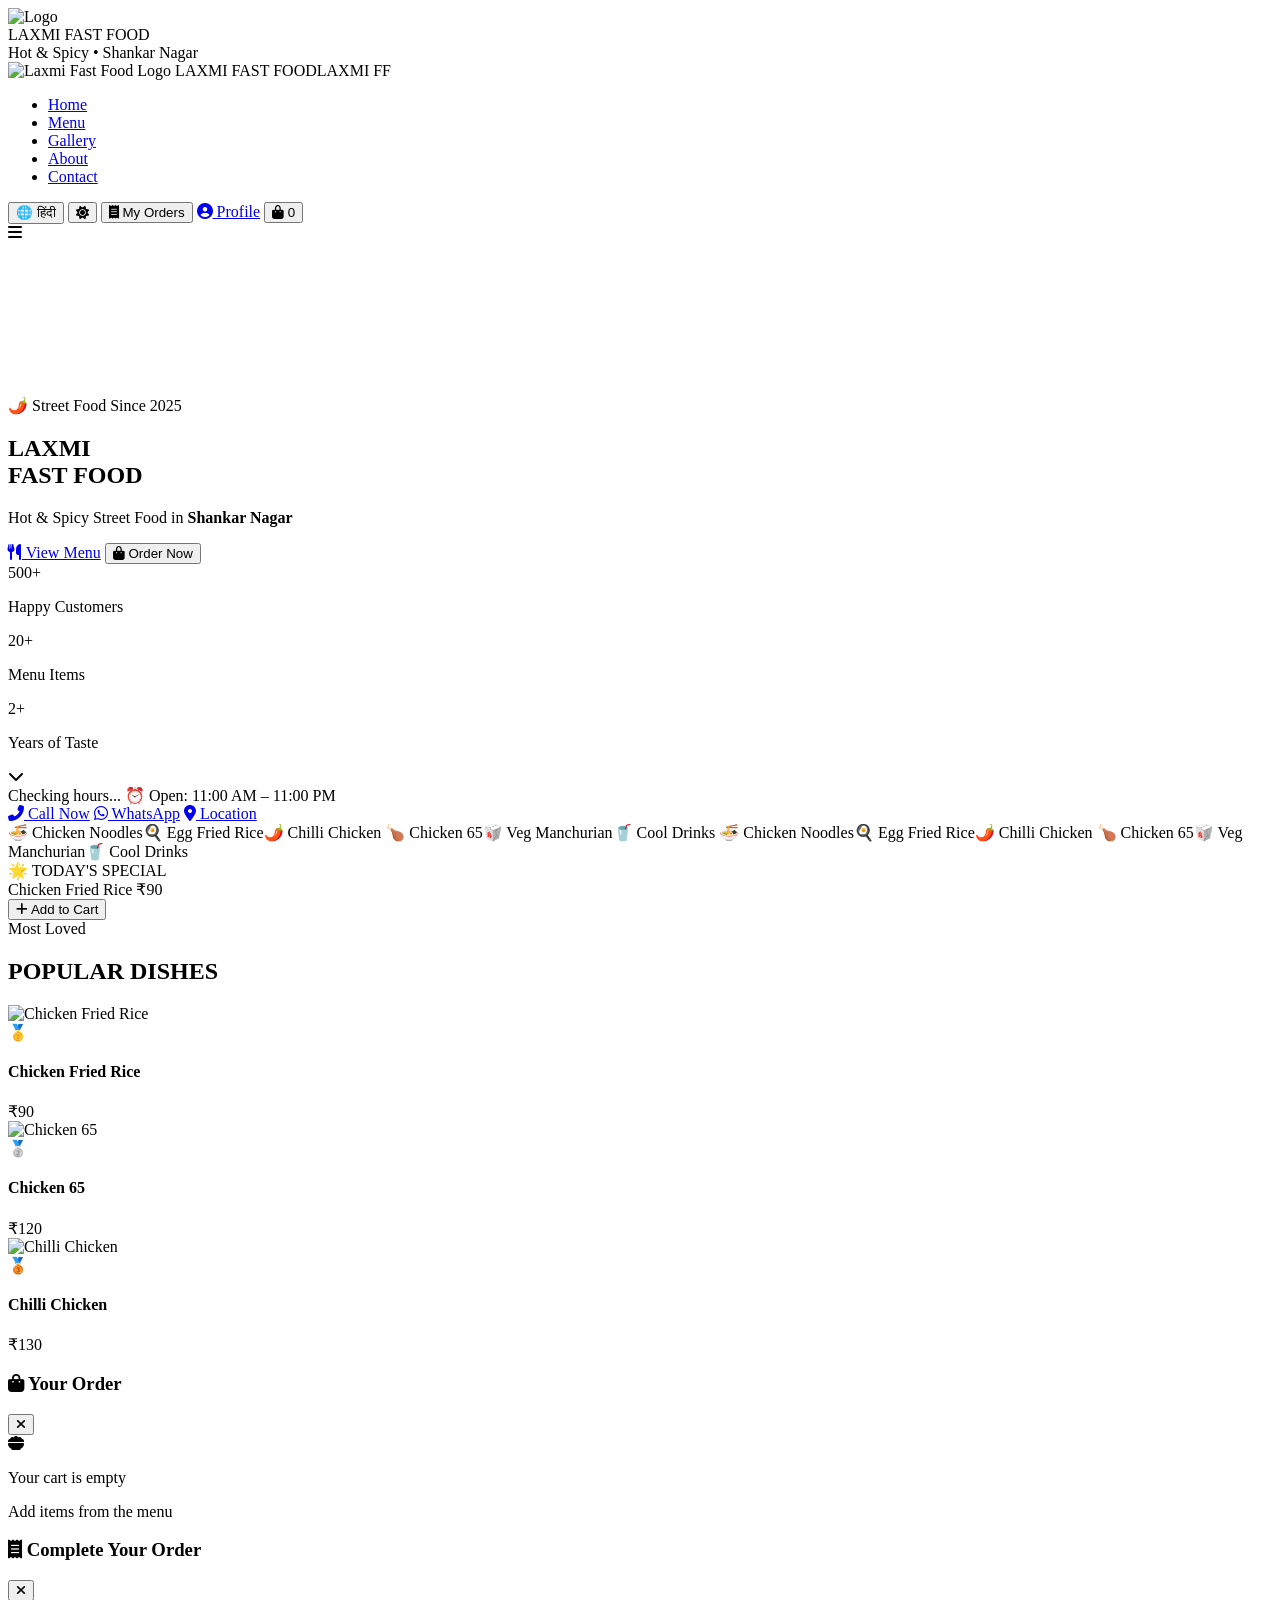
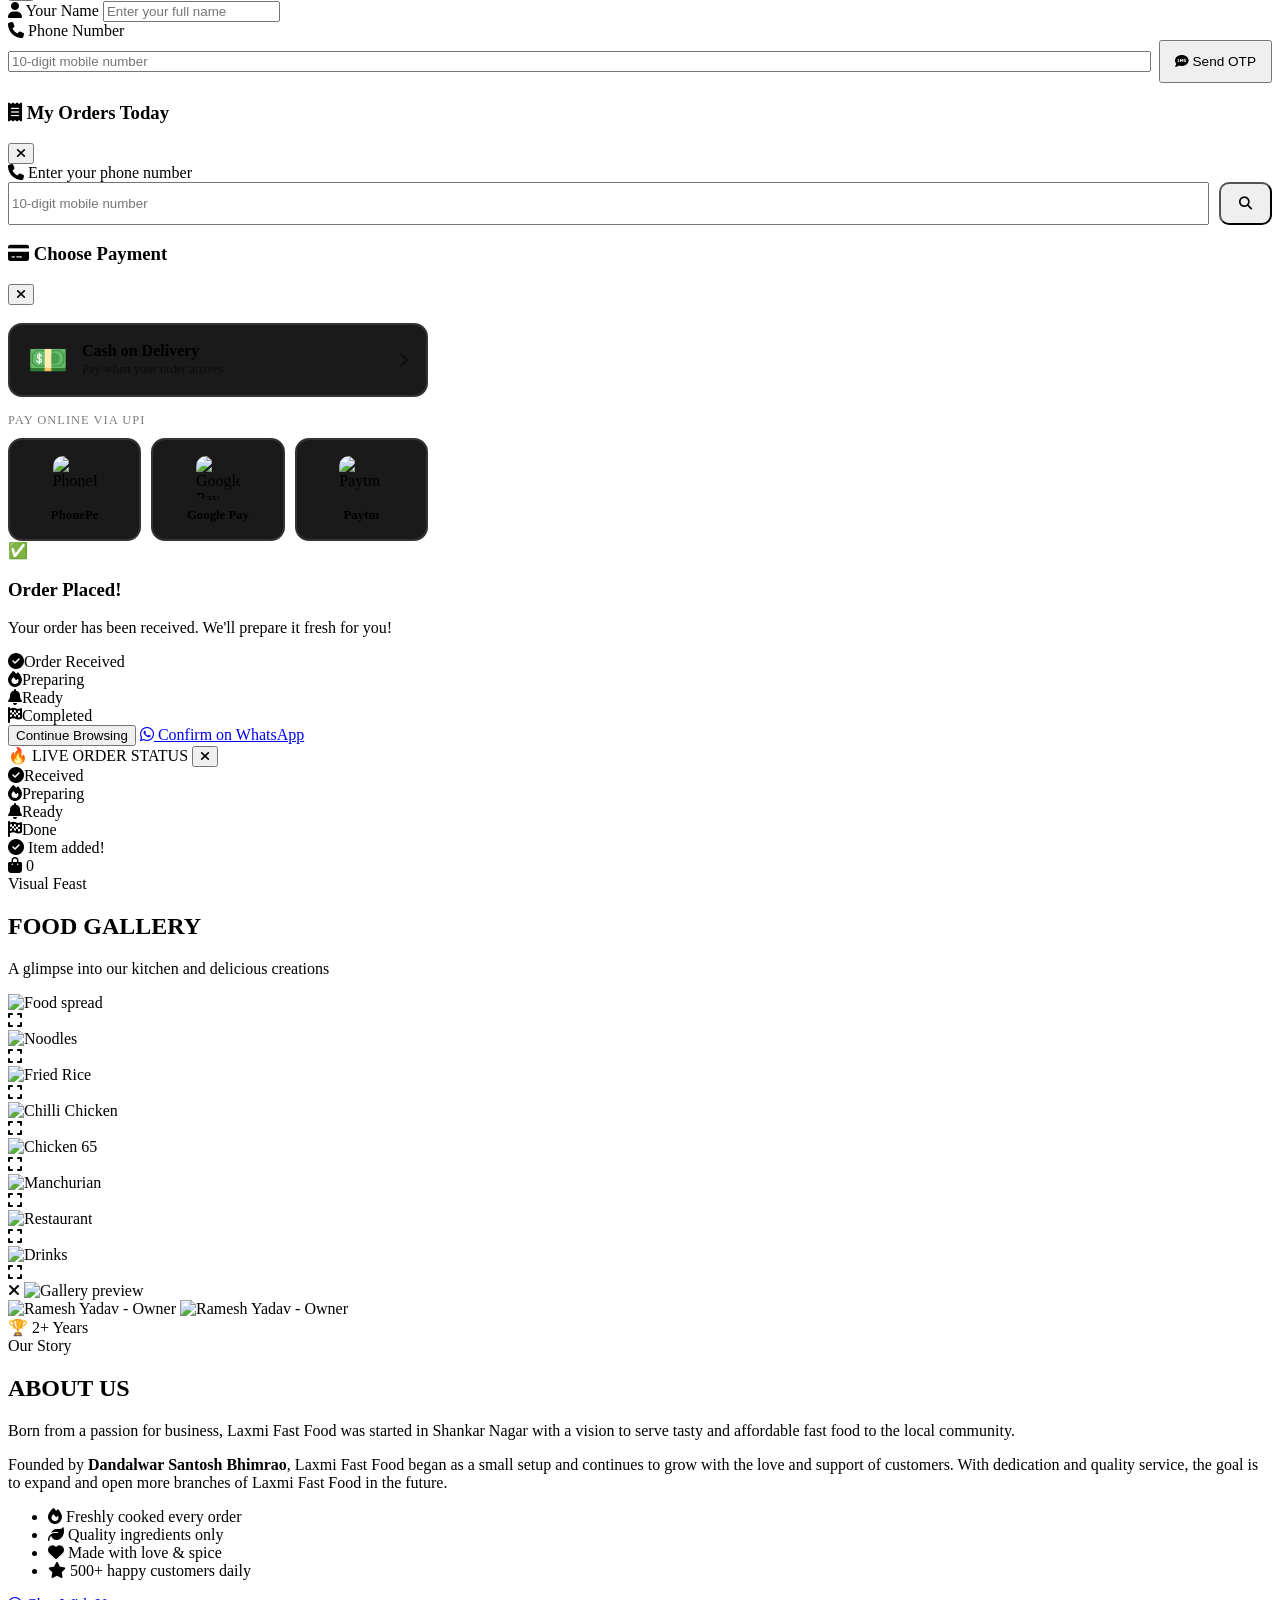
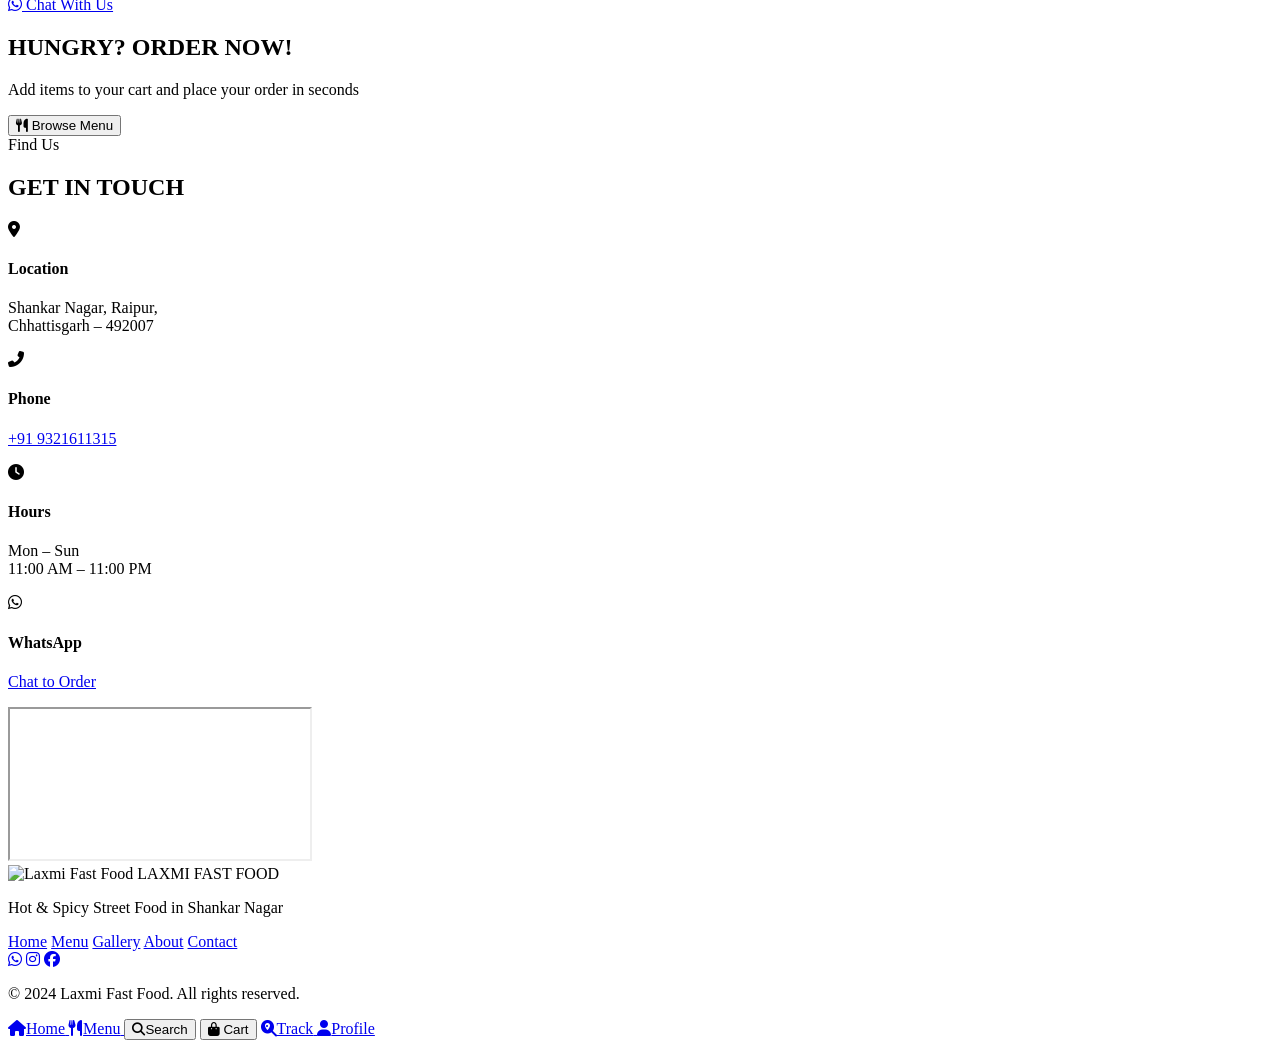
==== docs/index.html @ 83a33ba3 "Increase splash screen duration to 3s" ====
<!DOCTYPE html>
<html lang="en">
<head>
  <meta charset="UTF-8"/>
  <meta name="viewport" content="width=device-width, initial-scale=1.0"/>
  <title>Laxmi Fast Food – Shankar Nagar</title>
  <link rel="stylesheet" href="css/styles.css"/>
  <link rel="stylesheet" href="css/menu.css"/>
  <link href="https://fonts.googleapis.com/css2?family=Bebas+Neue&family=Poppins:wght@300;400;600;700;900&display=swap" rel="stylesheet"/>
  <link rel="stylesheet" href="https://cdnjs.cloudflare.com/ajax/libs/font-awesome/6.5.0/css/all.min.css"/>
</head>
<body>

  <!-- SPLASH SCREEN -->
  <div id="splashScreen">
    <img src="assets/Logo.png" alt="Logo" class="splash-logo"/>
    <div class="splash-name">LAXMI FAST FOOD</div>
    <div class="splash-sub">Hot &amp; Spicy • Shankar Nagar</div>
    <div class="splash-bar"><div class="splash-bar-fill"></div></div>
  </div>

  <!-- NAVBAR -->
  <nav id="navbar">
    <div class="nav-logo">
      <img src="assets/Logo.png" alt="Laxmi Fast Food Logo" class="nav-logo-img"/>
      <span class="nav-logo-text"><span class="logo-full">LAXMI FAST FOOD</span><span class="logo-short">LAXMI FF</span></span>
    </div>
    <ul class="nav-links" id="navLinks">
      <li><a href="#home">Home</a></li>
      <li><a href="menu.html">Menu</a></li>
      <li><a href="#gallery">Gallery</a></li>
      <li><a href="#about">About</a></li>
      <li><a href="#contact">Contact</a></li>
    </ul>
    <button class="lang-toggle-btn" id="langToggleBtn" onclick="toggleLanguage()"><span class="lang-icon">🌐</span><span class="lang-text"> हिंदी</span></button>
    <button class="theme-toggle-btn" id="themeToggleBtn" onclick="toggleTheme()" title="Toggle dark/light mode"><i class="fas fa-sun"></i></button>
    <button class="my-orders-btn" onclick="openMyOrders()"><i class="fas fa-receipt"></i> My Orders</button>
    <button class="user-logout-btn" id="userLogoutBtn" onclick="logoutUser()" style="display:none"><i class="fas fa-sign-out-alt"></i> <span id="userLogoutName"></span></button>
    <a href="profile.html" class="profile-nav-btn"><i class="fas fa-user-circle"></i> Profile</a>
    <button class="cart-nav-btn nav-cart-desktop" id="cartNavBtn" onclick="toggleCart()">
      <i class="fas fa-shopping-bag"></i>
      <span class="cart-nav-count" id="cartNavCount">0</span>
    </button>
    <div class="hamburger" id="hamburger"><i class="fas fa-bars"></i></div>
  </nav>

  <!-- HERO -->
  <section id="home" class="hero">
    <div class="hero-video-wrap">
      <video autoplay muted loop playsinline id="heroVideo">
        <source src="assets/Video-bg.mp4" type="video/mp4"/>
      </video>
      <div class="hero-overlay"></div>
    </div>
    <div class="hero-content" data-aos="fade-up">
      <div class="hero-badge"><span>🌶️</span> Street Food Since 2025</div>
      <h1 class="hero-title">LAXMI<br/><span>FAST FOOD</span></h1>
      <p class="hero-tagline">Hot &amp; Spicy Street Food in <strong>Shankar Nagar</strong></p>
      <div class="hero-btns">
        <a href="#menu" class="btn btn-primary"><i class="fas fa-utensils"></i> View Menu</a>
        <button class="btn btn-whatsapp" onclick="toggleCart()"><i class="fas fa-shopping-bag"></i> Order Now</button>
      </div>
      <div class="hero-stats">
        <div class="stat"><span>500+</span><p>Happy Customers</p></div>
        <div class="stat"><span>20+</span><p>Menu Items</p></div>
        <div class="stat"><span>10+</span><p>Years of Taste</p></div>
      </div>
    </div>
    <div class="scroll-indicator"><i class="fas fa-chevron-down"></i></div>
  </section>

  <!-- SHOP STATUS BAR -->
  <div class="shop-status-bar" id="shopStatusBar">
    <div class="shop-status-inner">
      <span class="shop-status-dot" id="shopDot"></span>
      <span id="shopStatusText">Checking hours...</span>
      <span class="shop-hours">⏰ Open: 11:00 AM – 11:00 PM</span>
    </div>
    <div class="shop-utils">
      <a href="tel:+9321611315" class="util-btn"><i class="fas fa-phone-alt"></i> Call Now</a>
      <a href="https://wa.me/9321611315" target="_blank" class="util-btn util-wa"><i class="fab fa-whatsapp"></i> WhatsApp</a>
      <a href="https://maps.google.com/?q=Shankar+Nagar,Raipur,Chhattisgarh" target="_blank" class="util-btn util-map"><i class="fas fa-map-marker-alt"></i> Location</a>
    </div>
  </div>

  <!-- MARQUEE -->
  <div class="marquee-strip">
    <div class="marquee-track">
      <span>🍜 Chicken Noodles</span><span>🍳 Egg Fried Rice</span><span>🌶️ Chilli Chicken</span>
      <span>🍗 Chicken 65</span><span>🥡 Veg Manchurian</span><span>🥤 Cool Drinks</span>
      <span>🍜 Chicken Noodles</span><span>🍳 Egg Fried Rice</span><span>🌶️ Chilli Chicken</span>
      <span>🍗 Chicken 65</span><span>🥡 Veg Manchurian</span><span>🥤 Cool Drinks</span>
    </div>
  </div>

  <!-- DAILY SPECIAL BANNER -->
  <div class="daily-special" data-aos="fade-up">
    <div class="special-inner">
      <div class="special-badge">🌟 TODAY'S SPECIAL</div>
      <div class="special-text">
        <span class="special-name">Chicken Fried Rice</span>
        <span class="special-price">₹90</span>
      </div>
      <button class="btn btn-primary special-btn" onclick="addToCart('Chicken Fried Rice',90)"><i class="fas fa-plus"></i> Add to Cart</button>
    </div>
  </div>



  <!-- POPULAR DISHES -->
  <section id="menu" class="popular-section section section-dark">
    <div class="section-header" data-aos="fade-up">
      <span class="section-tag">Most Loved</span>
      <h2>POPULAR <span>DISHES</span></h2>
    </div>
    <div class="popular-grid" data-aos="fade-up">
      <div class="popular-card" onclick="addToCart('Chicken Fried Rice',90)">
        <img src="https://images.unsplash.com/photo-1603133872878-684f208fb84b?w=300&q=80" alt="Chicken Fried Rice"/>
        <div class="popular-info">
          <span class="popular-rank">🥇</span>
          <h4>Chicken Fried Rice</h4>
          <span class="popular-price">₹90</span>
        </div>
      </div>
      <div class="popular-card" onclick="addToCart('Chicken 65',120)">
        <img src="https://images.unsplash.com/photo-1610057099431-d73a1c9d2f2f?w=300&q=80" alt="Chicken 65"/>
        <div class="popular-info">
          <span class="popular-rank">🥈</span>
          <h4>Chicken 65</h4>
          <span class="popular-price">₹120</span>
        </div>
      </div>
      <div class="popular-card" onclick="addToCart('Chilli Chicken',130)">
        <img src="https://images.unsplash.com/photo-1567188040759-fb8a883dc6d8?w=300&q=80" alt="Chilli Chicken"/>
        <div class="popular-info">
          <span class="popular-rank">🥉</span>
          <h4>Chilli Chicken</h4>
          <span class="popular-price">₹130</span>
        </div>
      </div>
    </div>
  </section>

  <!-- CART SIDEBAR -->
  <div class="cart-overlay" id="cartOverlay" onclick="toggleCart()"></div>
  <div class="cart-sidebar" id="cartSidebar">
    <div class="cart-header">
      <h3><i class="fas fa-shopping-bag"></i> Your Order</h3>
      <button class="cart-close" onclick="toggleCart()"><i class="fas fa-times"></i></button>
    </div>
    <div class="cart-items" id="cartItems">
      <div class="cart-empty"><i class="fas fa-bowl-food"></i><p>Your cart is empty</p><span>Add items from the menu</span></div>
    </div>
    <div class="cart-footer" id="cartFooter" style="display:none">
      <div class="cart-total">
        <span>Total</span>
        <span class="cart-total-amt" id="cartTotalAmt">₹0</span>
      </div>
      <button class="btn btn-primary w-full" onclick="showOrderForm()"><i class="fas fa-paper-plane"></i> Place Order</button>
    </div>
  </div>

  <!-- ORDER FORM MODAL -->
  <div class="modal-overlay" id="modalOverlay">
    <div class="order-modal" id="orderModal">
      <div class="modal-header">
        <h3><i class="fas fa-receipt"></i> Complete Your Order</h3>
        <button class="modal-close" onclick="closeModal()"><i class="fas fa-times"></i></button>
      </div>
      <div class="modal-body">
        <div class="order-summary" id="orderSummary"></div>
        <!-- SAVED PROFILE BANNER -->
        <div id="savedProfileBanner" style="display:none" class="saved-profile-banner">
          <div class="spb-info">
            <i class="fas fa-user-circle"></i>
            <div>
              <div id="spbName" class="spb-name"></div>
              <div id="spbPhone" class="spb-phone"></div>
            </div>
          </div>
          <button class="spb-edit-btn" onclick="toggleProfileEdit()"><i class="fas fa-pen"></i> Edit</button>
        </div>

        <div id="orderForm">
          <div class="form-group">
            <label><i class="fas fa-user"></i> Your Name</label>
            <input type="text" id="custName" placeholder="Enter your full name"/>
          </div>

          <div class="form-group">
            <label><i class="fas fa-phone"></i> Phone Number</label>
            <div style="display:flex;gap:8px;align-items:center">
              <input type="tel" id="custPhone" placeholder="10-digit mobile number" maxlength="10" style="flex:1"/>
              <button type="button" class="btn btn-primary" id="sendOtpBtn" onclick="sendOTP()" style="white-space:nowrap;padding:12px 14px;font-size:0.85rem">
                <i class="fas fa-sms"></i> Send OTP
              </button>
            </div>
          </div>

          <!-- OTP ROW -->
          <div class="form-group" id="otpRow" style="display:none">
            <label><i class="fas fa-key"></i> Enter OTP <span id="otpStatus" style="font-size:0.8rem;margin-left:8px"></span></label>
            <div style="display:flex;gap:8px;align-items:center">
              <input type="text" id="otpInput" placeholder="6-digit OTP" maxlength="6" inputmode="numeric"
                style="flex:1;letter-spacing:6px;font-size:1.3rem;text-align:center;font-weight:700"/>
              <button type="button" class="btn btn-primary" id="verifyOtpBtn" onclick="verifyOTP()" style="padding:12px 14px;font-size:0.85rem">
                <i class="fas fa-check"></i> Verify
              </button>
            </div>
            <button type="button" onclick="sendOTP()" style="background:none;border:none;color:#ff6b35;font-size:0.82rem;cursor:pointer;padding:4px 0;margin-top:4px">
              <i class="fas fa-redo"></i> Resend OTP
            </button>
          </div>

          <div class="form-group" id="addressRow" style="display:none">
            <label style="justify-content:space-between">
              <span><i class="fas fa-map-marker-alt"></i> Delivery Address</span>
              <button type="button" class="loc-btn" onclick="useMyLocation()"><i class="fas fa-crosshairs"></i> Use Location</button>
            </label>
            <textarea id="custAddress" placeholder="Enter your full delivery address" rows="3"></textarea>
          </div>

          <!-- COUPON ROW -->
          <div class="form-group" id="couponRow" style="display:none">
            <label><i class="fas fa-tag"></i> Coupon Code <span id="couponMsg" style="font-size:11px;margin-left:8px"></span></label>
            <div style="display:flex;gap:8px">
              <input type="text" id="couponInput" placeholder="Enter coupon code" style="flex:1;text-transform:uppercase"/>
              <button type="button" class="btn btn-primary" onclick="applyCoupon()" style="padding:12px 14px;font-size:0.85rem;white-space:nowrap">
                <i class="fas fa-check"></i> Apply
              </button>
            </div>
          </div>

          <button type="button" class="btn btn-primary w-full" id="submitBtn" style="display:none;margin-bottom:70px" onclick="submitOrder()">
            <i class="fas fa-check-circle"></i> Choose Payment & Confirm
          </button>
        </div><!-- end orderForm -->
      </div>
    </div>
  </div>

  <!-- MY ORDERS MODAL -->
  <div class="modal-overlay" id="myOrdersOverlay">
    <div class="order-modal" id="myOrdersModal">
      <div class="modal-header">
        <h3><i class="fas fa-receipt"></i> My Orders Today</h3>
        <button class="modal-close" onclick="closeMyOrders()"><i class="fas fa-times"></i></button>
      </div>
      <div class="modal-body">
        <div class="form-group">
          <label><i class="fas fa-phone"></i> Enter your phone number</label>
          <div style="display:flex;gap:10px">
            <input type="tel" id="myOrdersPhone" placeholder="10-digit mobile number" pattern="[0-9]{10}" maxlength="10" style="flex:1"/>
            <button class="btn btn-primary" onclick="fetchMyOrders()" id="myOrdersBtn" style="padding:12px 18px;border-radius:10px"><i class="fas fa-search"></i></button>
          </div>
        </div>
        <div id="myOrdersList"></div>
      </div>
    </div>
  </div>

  <!-- PAYMENT METHOD MODAL -->
  <div class="modal-overlay" id="paymentOverlay">
    <div class="order-modal" id="paymentModal" style="max-width:420px">
      <div class="modal-header">
        <h3><i class="fas fa-credit-card"></i> Choose Payment</h3>
        <button class="modal-close" onclick="closePaymentModal()"><i class="fas fa-times"></i></button>
      </div>
      <div class="modal-body">
        <div id="paymentOrderAmt" style="text-align:center;font-size:1.4rem;font-weight:700;color:#ff6b35;margin-bottom:18px"></div>

        <!-- COD -->
        <div class="pay-option" onclick="selectPayment('cod')" style="display:flex;align-items:center;gap:14px;background:#1a1a1a;border:2px solid #333;border-radius:14px;padding:16px 18px;cursor:pointer;margin-bottom:12px;transition:border .2s">
          <span style="font-size:2rem">💵</span>
          <div>
            <div style="font-weight:700;font-size:1rem">Cash on Delivery</div>
            <div style="font-size:0.78rem;opacity:0.55;margin-top:2px">Pay when your order arrives</div>
          </div>
          <i class="fas fa-chevron-right" style="margin-left:auto;opacity:0.4"></i>
        </div>

        <!-- ONLINE UPI -->
        <div style="font-size:0.78rem;opacity:0.5;text-transform:uppercase;letter-spacing:1px;margin:16px 0 10px">Pay Online via UPI</div>
        <div style="display:grid;grid-template-columns:1fr 1fr 1fr;gap:10px">
          <div class="pay-option upi-card" onclick="selectPayment('phonepe')" style="display:flex;flex-direction:column;align-items:center;gap:8px;background:#1a1a1a;border:2px solid #333;border-radius:14px;padding:16px 10px;cursor:pointer;transition:border .2s">
            <img src="https://upload.wikimedia.org/wikipedia/commons/thumb/7/71/PhonePe_Logo.png/200px-PhonePe_Logo.png" style="width:44px;height:44px;object-fit:contain;border-radius:10px" alt="PhonePe"/>
            <span style="font-size:0.8rem;font-weight:600">PhonePe</span>
          </div>
          <div class="pay-option upi-card" onclick="selectPayment('googlepay')" style="display:flex;flex-direction:column;align-items:center;gap:8px;background:#1a1a1a;border:2px solid #333;border-radius:14px;padding:16px 10px;cursor:pointer;transition:border .2s">
            <img src="https://upload.wikimedia.org/wikipedia/commons/thumb/f/f2/Google_Pay_Logo.svg/200px-Google_Pay_Logo.svg.png" style="width:44px;height:44px;object-fit:contain;border-radius:10px" alt="Google Pay"/>
            <span style="font-size:0.8rem;font-weight:600">Google Pay</span>
          </div>
          <div class="pay-option upi-card" onclick="selectPayment('paytm')" style="display:flex;flex-direction:column;align-items:center;gap:8px;background:#1a1a1a;border:2px solid #333;border-radius:14px;padding:16px 10px;cursor:pointer;transition:border .2s">
            <img src="https://upload.wikimedia.org/wikipedia/commons/thumb/2/24/Paytm_Logo_%28standalone%29.svg/200px-Paytm_Logo_%28standalone%29.svg.png" style="width:44px;height:44px;object-fit:contain;border-radius:10px" alt="Paytm"/>
            <span style="font-size:0.8rem;font-weight:600">Paytm</span>
          </div>
        </div>

        <div id="paymentProcessing" style="display:none;text-align:center;padding:20px 0">
          <i class="fas fa-spinner fa-spin" style="font-size:2rem;color:#ff6b35"></i>
          <p style="margin-top:10px;opacity:0.7">Opening payment...</p>
        </div>
      </div>
    </div>
  </div>

  <!-- ORDER SUCCESS MODAL -->
  <div class="modal-overlay" id="successOverlay">
    <div class="success-modal">
      <div class="success-icon">✅</div>
      <h3>Order Placed!</h3>
      <p id="successMsg">Your order has been received. We'll prepare it fresh for you!</p>
      <div class="order-id-display" id="orderIdDisplay"></div>
      <div class="prep-time-display" id="prepTimeDisplay"></div>
      <div class="order-status-track" id="orderStatusTrack">
        <div class="track-step active" id="track0"><i class="fas fa-check-circle"></i><span>Order Received</span></div>
        <div class="track-step" id="track1"><i class="fas fa-fire"></i><span>Preparing</span></div>
        <div class="track-step" id="track2"><i class="fas fa-bell"></i><span>Ready</span></div>
        <div class="track-step" id="track3"><i class="fas fa-flag-checkered"></i><span>Completed</span></div>
      </div>
      <div class="success-btns">
        <button class="btn btn-primary" onclick="closeSuccess()">Continue Browsing</button>
        <a id="waConfirm" href="#" target="_blank" class="btn btn-whatsapp"><i class="fab fa-whatsapp"></i> Confirm on WhatsApp</a>
      </div>
    </div>
  </div>

  <!-- LIVE ORDER TRACKER -->
  <div id="liveTracker">
    <div class="tracker-header">
      <span>🔥 LIVE ORDER STATUS</span>
      <button class="tracker-close" onclick="closeTracker()"><i class="fas fa-times"></i></button>
    </div>
    <div class="tracker-id" id="trackerOrderId"></div>
    <div class="tracker-steps">
      <div class="tracker-step" id="ts0"><i class="fas fa-check-circle"></i><span>Received</span></div>
      <div class="tracker-step" id="ts1"><i class="fas fa-fire"></i><span>Preparing</span></div>
      <div class="tracker-step" id="ts2"><i class="fas fa-bell"></i><span>Ready</span></div>
      <div class="tracker-step" id="ts3"><i class="fas fa-flag-checkered"></i><span>Done</span></div>
    </div>
    <div class="tracker-eta" id="trackerEta"></div>
  </div>

  <!-- TOAST -->
  <div id="orderToast" class="order-toast">
    <i class="fas fa-check-circle"></i>
    <span id="toastMsg">Item added!</span>
  </div>

  <!-- FLOATING CART (hidden on mobile, bottom nav handles it) -->
  <div class="floating-cart" id="floatingCart" onclick="toggleCart()">
    <i class="fas fa-shopping-bag"></i>
    <span class="cart-float-count" id="cartFloatCount">0</span>
  </div>

  <!-- GALLERY -->
  <section id="gallery" class="section section-dark">
    <div class="section-header" data-aos="fade-up">
      <span class="section-tag">Visual Feast</span>
      <h2>FOOD <span>GALLERY</span></h2>
      <p>A glimpse into our kitchen and delicious creations</p>
    </div>
    <div class="gallery-grid" data-aos="fade-up">
      <div class="gallery-item tall">
        <img src="https://images.unsplash.com/photo-1504674900247-0877df9cc836?w=600&q=80" alt="Food spread" loading="lazy"/>
        <div class="gallery-overlay"><i class="fas fa-expand"></i></div>
      </div>
      <div class="gallery-item">
        <img src="https://images.unsplash.com/photo-1569718212165-3a8278d5f624?w=400&q=80" alt="Noodles" loading="lazy"/>
        <div class="gallery-overlay"><i class="fas fa-expand"></i></div>
      </div>
      <div class="gallery-item">
        <img src="https://images.unsplash.com/photo-1603133872878-684f208fb84b?w=400&q=80" alt="Fried Rice" loading="lazy"/>
        <div class="gallery-overlay"><i class="fas fa-expand"></i></div>
      </div>
      <div class="gallery-item wide">
        <img src="https://images.unsplash.com/photo-1567188040759-fb8a883dc6d8?w=600&q=80" alt="Chilli Chicken" loading="lazy"/>
        <div class="gallery-overlay"><i class="fas fa-expand"></i></div>
      </div>
      <div class="gallery-item">
        <img src="https://images.unsplash.com/photo-1610057099431-d73a1c9d2f2f?w=400&q=80" alt="Chicken 65" loading="lazy"/>
        <div class="gallery-overlay"><i class="fas fa-expand"></i></div>
      </div>
      <div class="gallery-item">
        <img src="https://images.unsplash.com/photo-1585937421612-70a008356fbe?w=400&q=80" alt="Manchurian" loading="lazy"/>
        <div class="gallery-overlay"><i class="fas fa-expand"></i></div>
      </div>
      <div class="gallery-item tall">
        <img src="https://images.unsplash.com/photo-1414235077428-338989a2e8c0?w=400&q=80" alt="Restaurant" loading="lazy"/>
        <div class="gallery-overlay"><i class="fas fa-expand"></i></div>
      </div>
      <div class="gallery-item">
        <img src="https://images.unsplash.com/photo-1544145945-f90425340c7e?w=400&q=80" alt="Drinks" loading="lazy"/>
        <div class="gallery-overlay"><i class="fas fa-expand"></i></div>
      </div>
    </div>
  </section>

  <!-- LIGHTBOX -->
  <div id="lightbox" class="lightbox">
    <span class="lightbox-close" id="lightboxClose"><i class="fas fa-times"></i></span>
    <img id="lightboxImg" src="" alt="Gallery preview"/>
  </div>

  <!-- ABOUT -->
  <section id="about" class="section">
    <div class="about-container" data-aos="fade-up">
      <div class="about-img-wrap">
        <div class="owner-slider">
          <div class="owner-track">
            <img src="assets/boss_pic1.webp" alt="Ramesh Yadav - Owner" class="owner-slide"/>
            <img src="assets/boss_pic2.webp" alt="Ramesh Yadav - Owner" class="owner-slide"/>
          </div>
        </div>
        <div class="about-img-badge">🏆 6+ Months</div>
      </div>
      <div class="about-text">
        <span class="section-tag">Our Story</span>
        <h2>ABOUT <span>US</span></h2>
        <p>Born from a passion for business, Laxmi Fast Food was started in Shankar Nagar with a vision to serve tasty and affordable fast food to the local community.</p>

<p>Founded by <strong>Dandalwar Santosh Bhimrao</strong>, Laxmi Fast Food began as a small setup and continues to grow with the love and support of customers. With dedication and quality service, the goal is to expand and open more branches of Laxmi Fast Food in the future.</p>
        <ul class="about-features">
          <li><i class="fas fa-fire"></i> Freshly cooked every order</li>
          <li><i class="fas fa-leaf"></i> Quality ingredients only</li>
          <li><i class="fas fa-heart"></i> Made with love &amp; spice</li>
          <li><i class="fas fa-star"></i> 500+ happy customers daily</li>
        </ul>
        <a href="https://wa.me/9321611315" target="_blank" rel="noopener noreferrer" class="btn btn-whatsapp"><i class="fab fa-whatsapp"></i> Chat With Us</a>
      </div>
    </div>
  </section>

  <!-- ORDER CTA -->
  <section class="order-cta">
    <div class="cta-particles" id="ctaParticles"></div>
    <div class="cta-content" data-aos="zoom-in">
      <h2>HUNGRY? <span>ORDER NOW!</span></h2>
      <p>Add items to your cart and place your order in seconds</p>
      <button class="btn btn-whatsapp btn-xl" onclick="document.getElementById('menu').scrollIntoView({behavior:'smooth'})">
        <i class="fas fa-utensils"></i> Browse Menu
      </button>
    </div>
  </section>

  <!-- CONTACT -->
  <section id="contact" class="section section-dark">
    <div class="section-header" data-aos="fade-up">
      <span class="section-tag">Find Us</span>
      <h2>GET IN <span>TOUCH</span></h2>
    </div>
    <div class="contact-container" data-aos="fade-up">
      <div class="contact-info">
        <div class="contact-card">
          <i class="fas fa-map-marker-alt"></i>
          <h4>Location</h4>
          <p>Shankar Nagar, Raipur,<br/>Chhattisgarh – 492007</p>
        </div>
        <div class="contact-card">
          <i class="fas fa-phone-alt"></i>
          <h4>Phone</h4>
          <p><a href="tel:+9321611315">+91 9321611315</a></p>
        </div>
        <div class="contact-card">
          <i class="fas fa-clock"></i>
          <h4>Hours</h4>
          <p>Mon – Sun<br/>11:00 AM – 11:00 PM</p>
        </div>
        <div class="contact-card">
          <i class="fab fa-whatsapp"></i>
          <h4>WhatsApp</h4>
          <p><a href="https://wa.me/9321611315" target="_blank" rel="noopener noreferrer">Chat to Order</a></p>
        </div>
      </div>
      <div class="map-wrap">
        <iframe src="https://www.google.com/maps/embed?pb=!1m18!1m12!1m3!1d3719.862!2d81.6296!3d21.2514!2m3!1f0!2f0!3f0!3m2!1i1024!2i768!4f13.1!3m3!1m2!1s0x3a28dda5a5a5a5a5%3A0x0!2sShankar+Nagar%2C+Raipur!5e0!3m2!1sen!2sin!4v1700000000000"
          allowfullscreen="" loading="lazy" referrerpolicy="no-referrer-when-downgrade" title="Laxmi Fast Food Location">
        </iframe>
      </div>
    </div>
  </section>

  <!-- FOOTER -->
  <footer class="footer">
    <div class="footer-content">
      <div class="footer-logo">
        <img src="assets/Logo.png" alt="Laxmi Fast Food" class="footer-logo-img"/>
        LAXMI FAST FOOD
      </div>
      <p>Hot &amp; Spicy Street Food in Shankar Nagar</p>
      <div class="footer-links">
        <a href="#home">Home</a>
        <a href="#menu">Menu</a>
        <a href="#gallery">Gallery</a>
        <a href="#about">About</a>
        <a href="#contact">Contact</a>
      </div>
      <div class="footer-social">
        <a href="https://wa.me/9321611315" target="_blank" rel="noopener noreferrer" aria-label="WhatsApp"><i class="fab fa-whatsapp"></i></a>
        <a href="#" aria-label="Instagram"><i class="fab fa-instagram"></i></a>
        <a href="#" aria-label="Facebook"><i class="fab fa-facebook"></i></a>
      </div>
      <p class="footer-copy">© 2024 Laxmi Fast Food. All rights reserved.</p>
    </div>
  </footer>

  <!-- BOTTOM NAV -->
  <div class="bottom-nav">
    <a href="index.html" class="bnav-item active">
      <i class="fas fa-home"></i><span>Home</span>
    </a>
    <a href="menu.html" class="bnav-item">
      <i class="fas fa-utensils"></i><span>Menu</span>
    </a>
    <button class="bnav-item" onclick="window.location.href='menu.html'">
      <i class="fas fa-search"></i><span>Search</span>
    </button>
    <button class="bnav-item" onclick="toggleCart()">
      <i class="fas fa-shopping-bag"></i>
      <span>Cart</span>
      <span class="bnav-cart-count" id="bnavCartCount" style="display:none">0</span>
    </button>
    <a href="track.html" class="bnav-item">
      <i class="fas fa-search-location"></i><span>Track</span>
    </a>
    <a href="profile.html" class="bnav-item">
      <i class="fas fa-user"></i><span>Profile</span>
    </a>
  </div>

  <script src="https://checkout.razorpay.com/v1/checkout.js"></script>
  <script src="js/script.js"></script>
  <script>
    // Splash screen
    setTimeout(() => document.getElementById('splashScreen').classList.add('hide'), 3000);

    // Owner image slider
    const ownerTrack = document.querySelector('.owner-track');
    const ownerSlides = document.querySelectorAll('.owner-slide');
    if (ownerTrack && ownerSlides.length) {
      let cur = 0;
      setInterval(() => {
        cur = (cur + 1) % ownerSlides.length;
        ownerTrack.style.transform = `translateX(-${cur * 100}%)`;
      }, 5000);
    }

    // Auto-update shop duration
    (function() {
      const opened = new Date(2024, 10, 1); // November 2024
      const now = new Date();
      const months = (now.getFullYear() - opened.getFullYear()) * 12 + (now.getMonth() - opened.getMonth());
      const label = months < 12 ? `${months}+ Months` : `${Math.floor(months / 12)}+ Years`;
      document.querySelectorAll('.about-img-badge').forEach(el => el.textContent = '🏆 ' + label);
      document.querySelectorAll('.stat span').forEach((el, i) => { if (i === 2) el.textContent = months < 12 ? months + '+' : Math.floor(months/12) + '+'; });
      document.querySelectorAll('.stat p').forEach((el, i) => { if (i === 2) el.textContent = months < 12 ? 'Months of Taste' : 'Years of Taste'; });
      document.querySelectorAll('.about-features li').forEach(li => {
        if (li.textContent.includes('Years') || li.textContent.includes('Months') || li.textContent.includes('साल') || li.textContent.includes('महीने')) {
          const icon = li.querySelector('i');
          li.textContent = `${months < 12 ? months + '+ months' : Math.floor(months/12) + '+ years'} of happy customers`;
          if (icon) li.prepend(icon);
        }
      });
    })();
  </script>
  <script>
    // Sync bottom nav cart badge on home page
    const _origUpdate = updateCartUI;
    updateCartUI = function() {
      _origUpdate();
      const el = document.getElementById('bnavCartCount');
      if (el) { const c = getCartCount(); el.textContent = c; el.style.display = c > 0 ? 'flex' : 'none'; }
    };
    updateCartUI();
  </script>
</body>
</html>
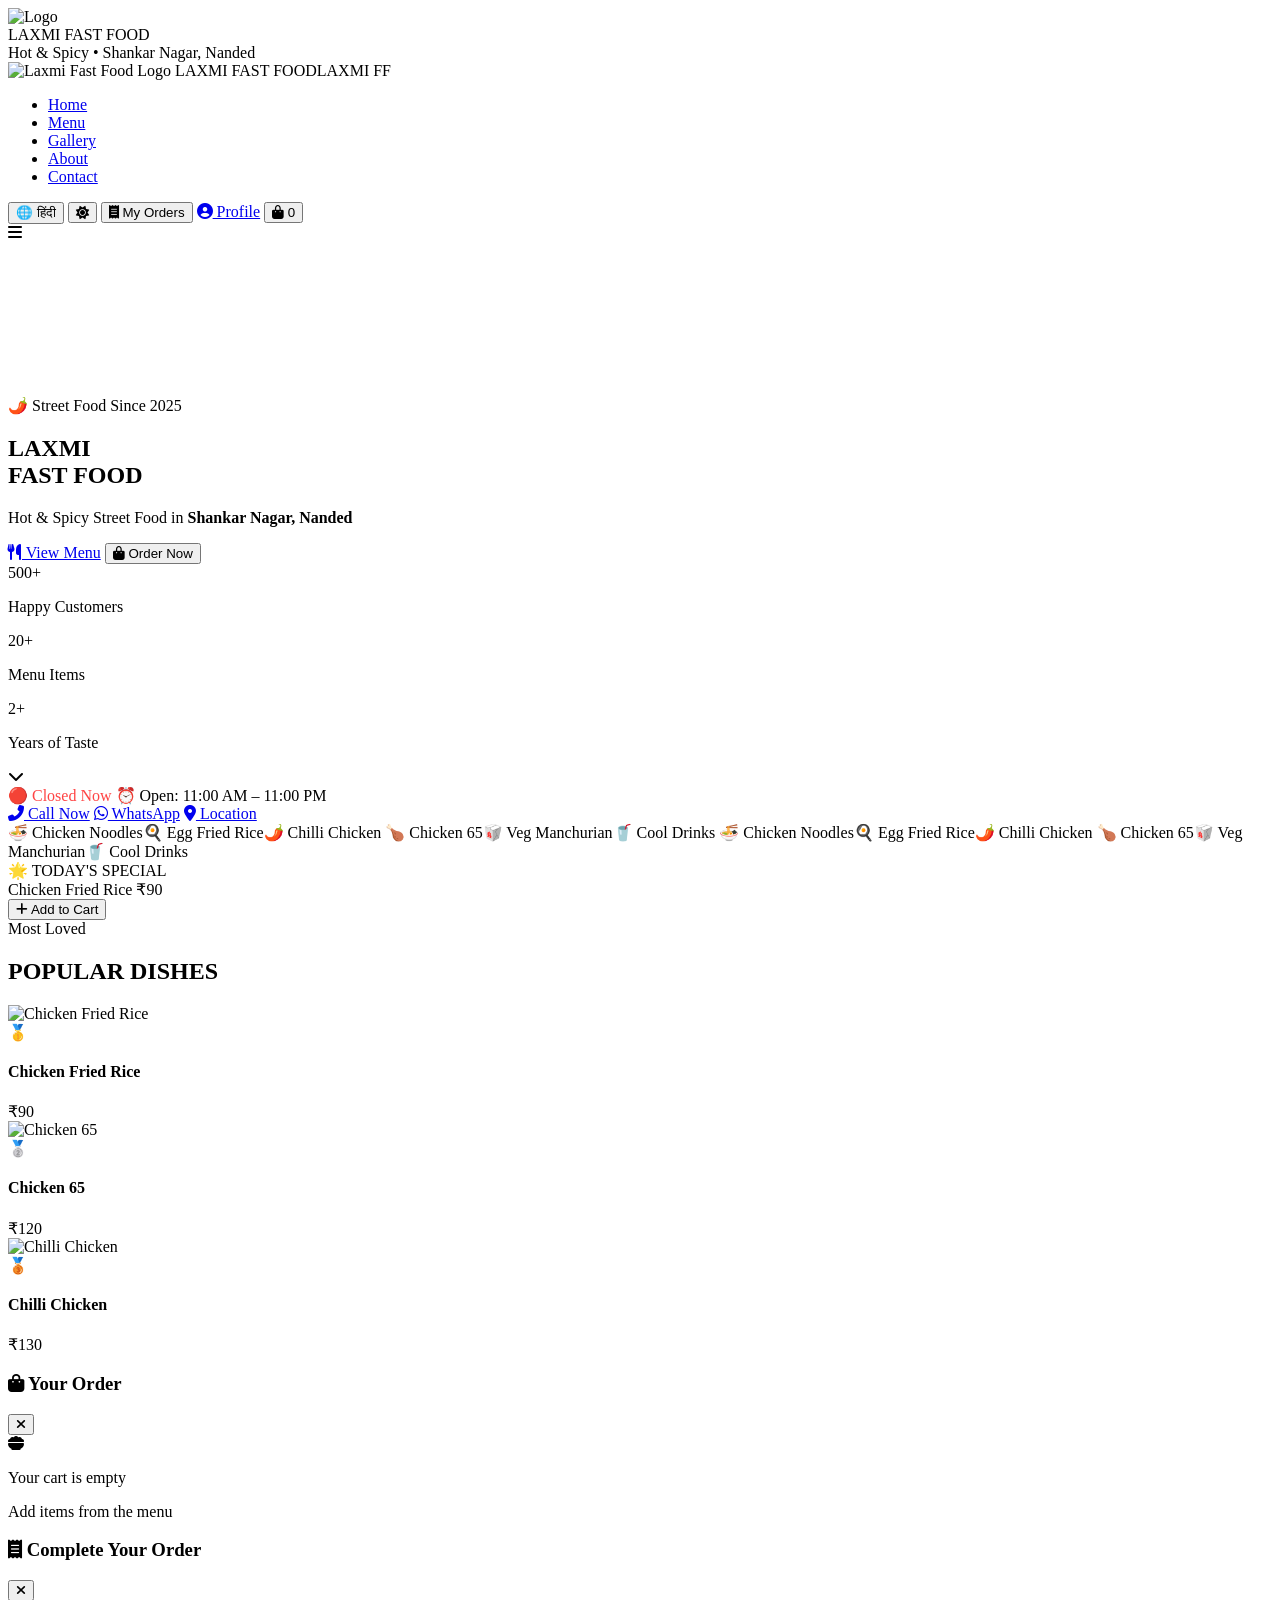
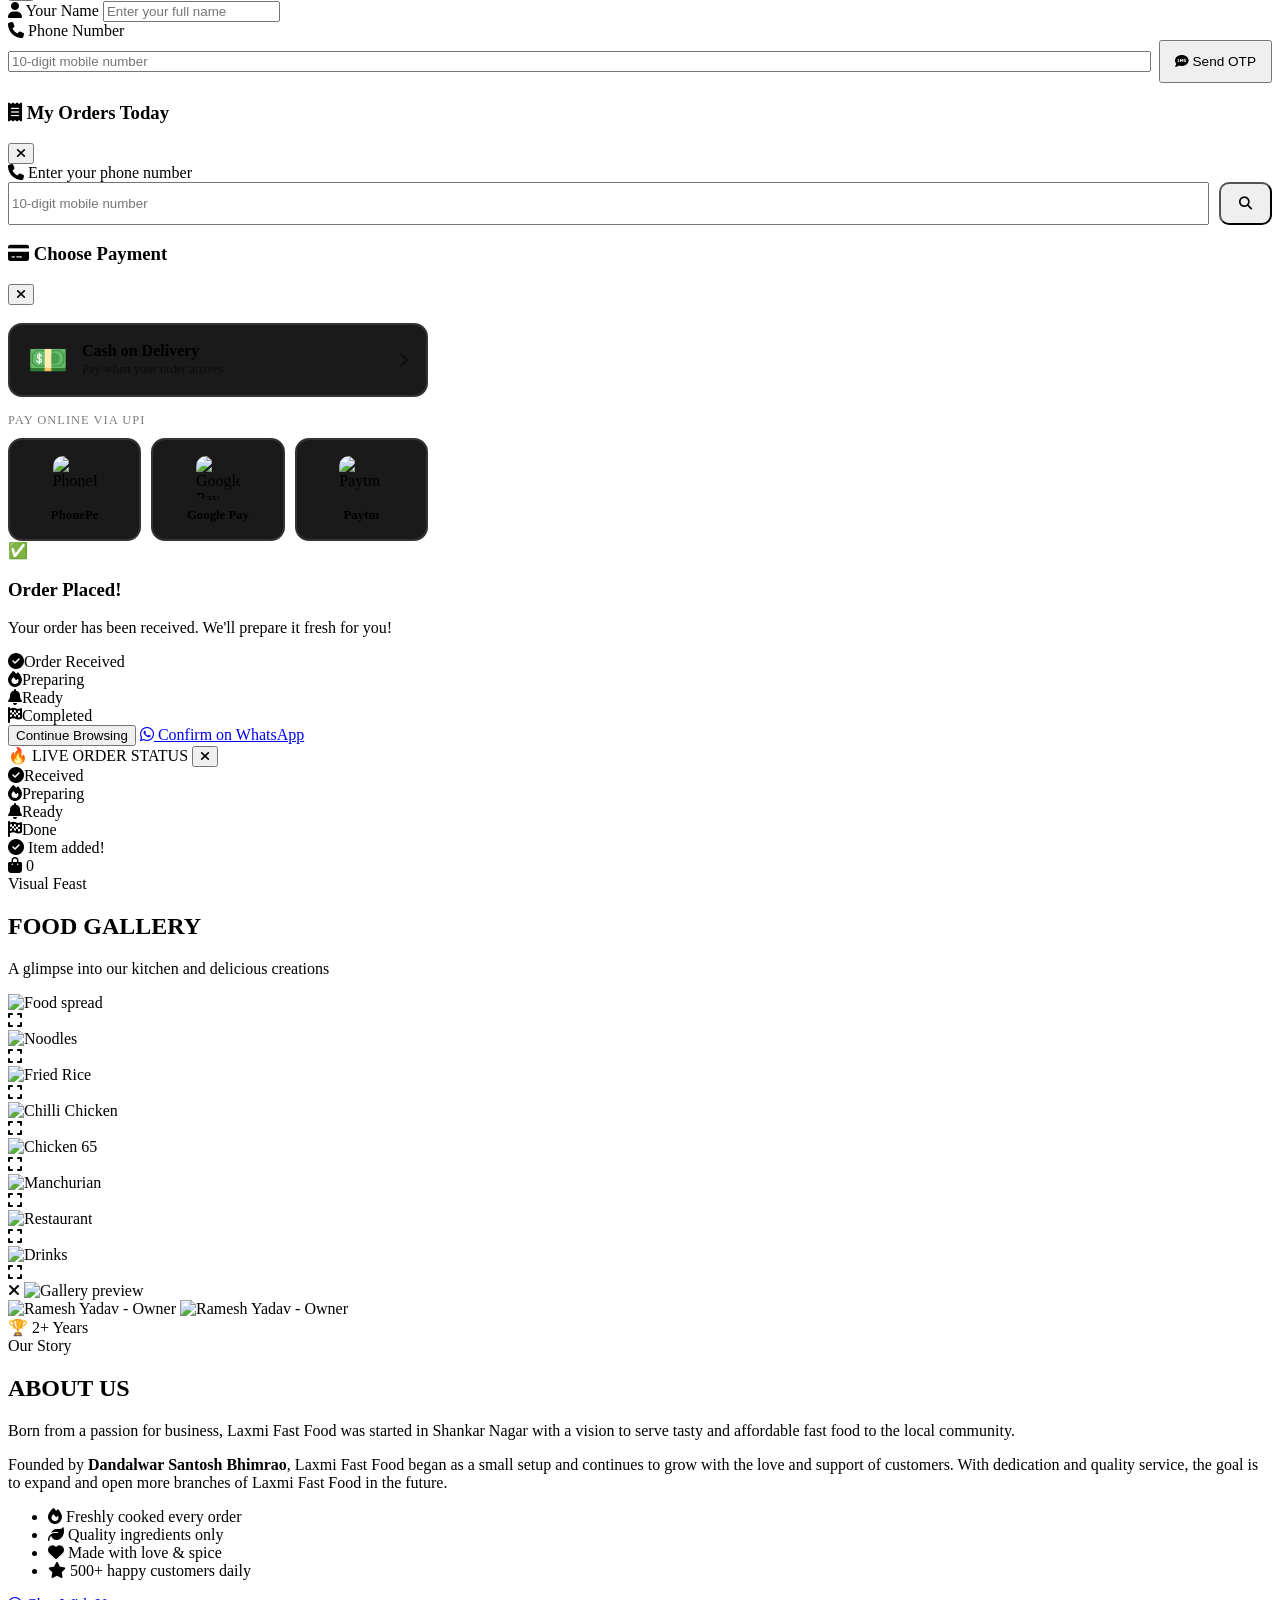
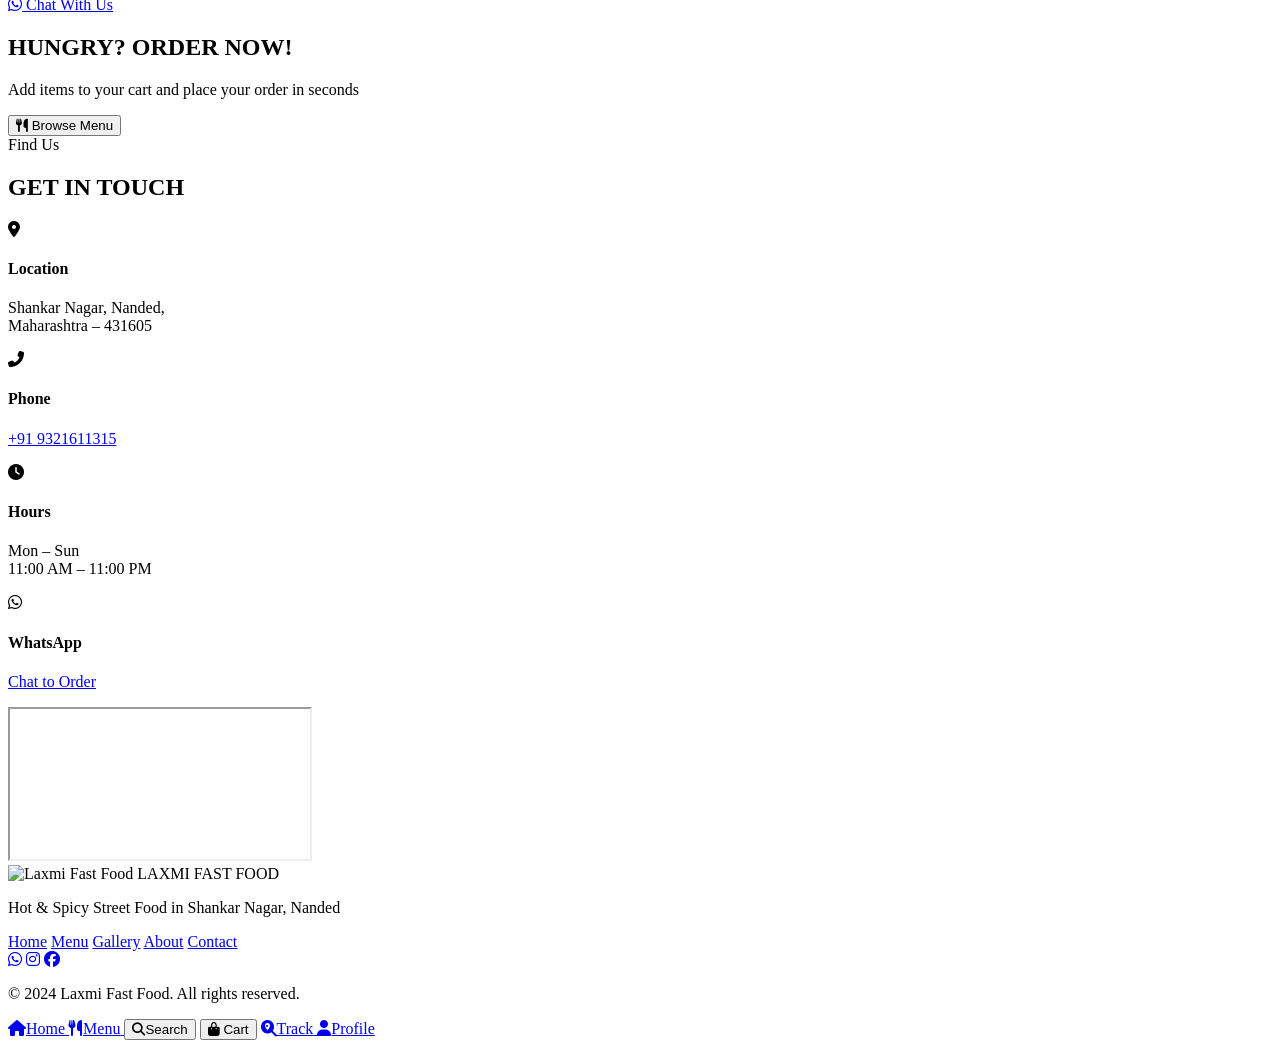
==== commit 4847c6bd: "Update location to Shankar Nagar, Nanded, Maharashtra" ====
--- a/docs/index.html
+++ b/docs/index.html
@@ -15,7 +15,7 @@
   <div id="splashScreen">
     <img src="assets/Logo.png" alt="Logo" class="splash-logo"/>
     <div class="splash-name">LAXMI FAST FOOD</div>
-    <div class="splash-sub">Hot &amp; Spicy • Shankar Nagar</div>
+    <div class="splash-sub">Hot &amp; Spicy • Shankar Nagar, Nanded</div>
     <div class="splash-bar"><div class="splash-bar-fill"></div></div>
   </div>
 
@@ -55,7 +55,7 @@
     <div class="hero-content" data-aos="fade-up">
       <div class="hero-badge"><span>🌶️</span> Street Food Since 2025</div>
       <h1 class="hero-title">LAXMI<br/><span>FAST FOOD</span></h1>
-      <p class="hero-tagline">Hot &amp; Spicy Street Food in <strong>Shankar Nagar</strong></p>
+      <p class="hero-tagline">Hot &amp; Spicy Street Food in <strong>Shankar Nagar, Nanded</strong></p>
       <div class="hero-btns">
         <a href="#menu" class="btn btn-primary"><i class="fas fa-utensils"></i> View Menu</a>
         <button class="btn btn-whatsapp" onclick="toggleCart()"><i class="fas fa-shopping-bag"></i> Order Now</button>
@@ -79,7 +79,7 @@
     <div class="shop-utils">
       <a href="tel:+9321611315" class="util-btn"><i class="fas fa-phone-alt"></i> Call Now</a>
       <a href="https://wa.me/9321611315" target="_blank" class="util-btn util-wa"><i class="fab fa-whatsapp"></i> WhatsApp</a>
-      <a href="https://maps.google.com/?q=Shankar+Nagar,Raipur,Chhattisgarh" target="_blank" class="util-btn util-map"><i class="fas fa-map-marker-alt"></i> Location</a>
+      <a href="https://maps.google.com/?q=Shankar+Nagar,Nanded,Maharashtra" target="_blank" class="util-btn util-map"><i class="fas fa-map-marker-alt"></i> Location</a>
     </div>
   </div>
 
@@ -454,7 +454,7 @@
         <div class="contact-card">
           <i class="fas fa-map-marker-alt"></i>
           <h4>Location</h4>
-          <p>Shankar Nagar, Raipur,<br/>Chhattisgarh – 492007</p>
+          <p>Shankar Nagar, Nanded,<br/>Maharashtra – 431605</p>
         </div>
         <div class="contact-card">
           <i class="fas fa-phone-alt"></i>
@@ -473,7 +473,7 @@
         </div>
       </div>
       <div class="map-wrap">
-        <iframe src="https://www.google.com/maps/embed?pb=!1m18!1m12!1m3!1d3719.862!2d81.6296!3d21.2514!2m3!1f0!2f0!3f0!3m2!1i1024!2i768!4f13.1!3m3!1m2!1s0x3a28dda5a5a5a5a5%3A0x0!2sShankar+Nagar%2C+Raipur!5e0!3m2!1sen!2sin!4v1700000000000"
+        <iframe src="https://www.google.com/maps/embed?pb=!1m18!1m12!1m3!1d3752.8!2d77.3!3d19.15!2m3!1f0!2f0!3f0!3m2!1i1024!2i768!4f13.1!3m3!1m2!1s0x0%3A0x0!2sShankar+Nagar%2C+Nanded!5e0!3m2!1sen!2sin!4v1700000000000"
           allowfullscreen="" loading="lazy" referrerpolicy="no-referrer-when-downgrade" title="Laxmi Fast Food Location">
         </iframe>
       </div>
@@ -487,7 +487,7 @@
         <img src="assets/Logo.png" alt="Laxmi Fast Food" class="footer-logo-img"/>
         LAXMI FAST FOOD
       </div>
-      <p>Hot &amp; Spicy Street Food in Shankar Nagar</p>
+      <p>Hot &amp; Spicy Street Food in Shankar Nagar, Nanded</p>
       <div class="footer-links">
         <a href="#home">Home</a>
         <a href="#menu">Menu</a>
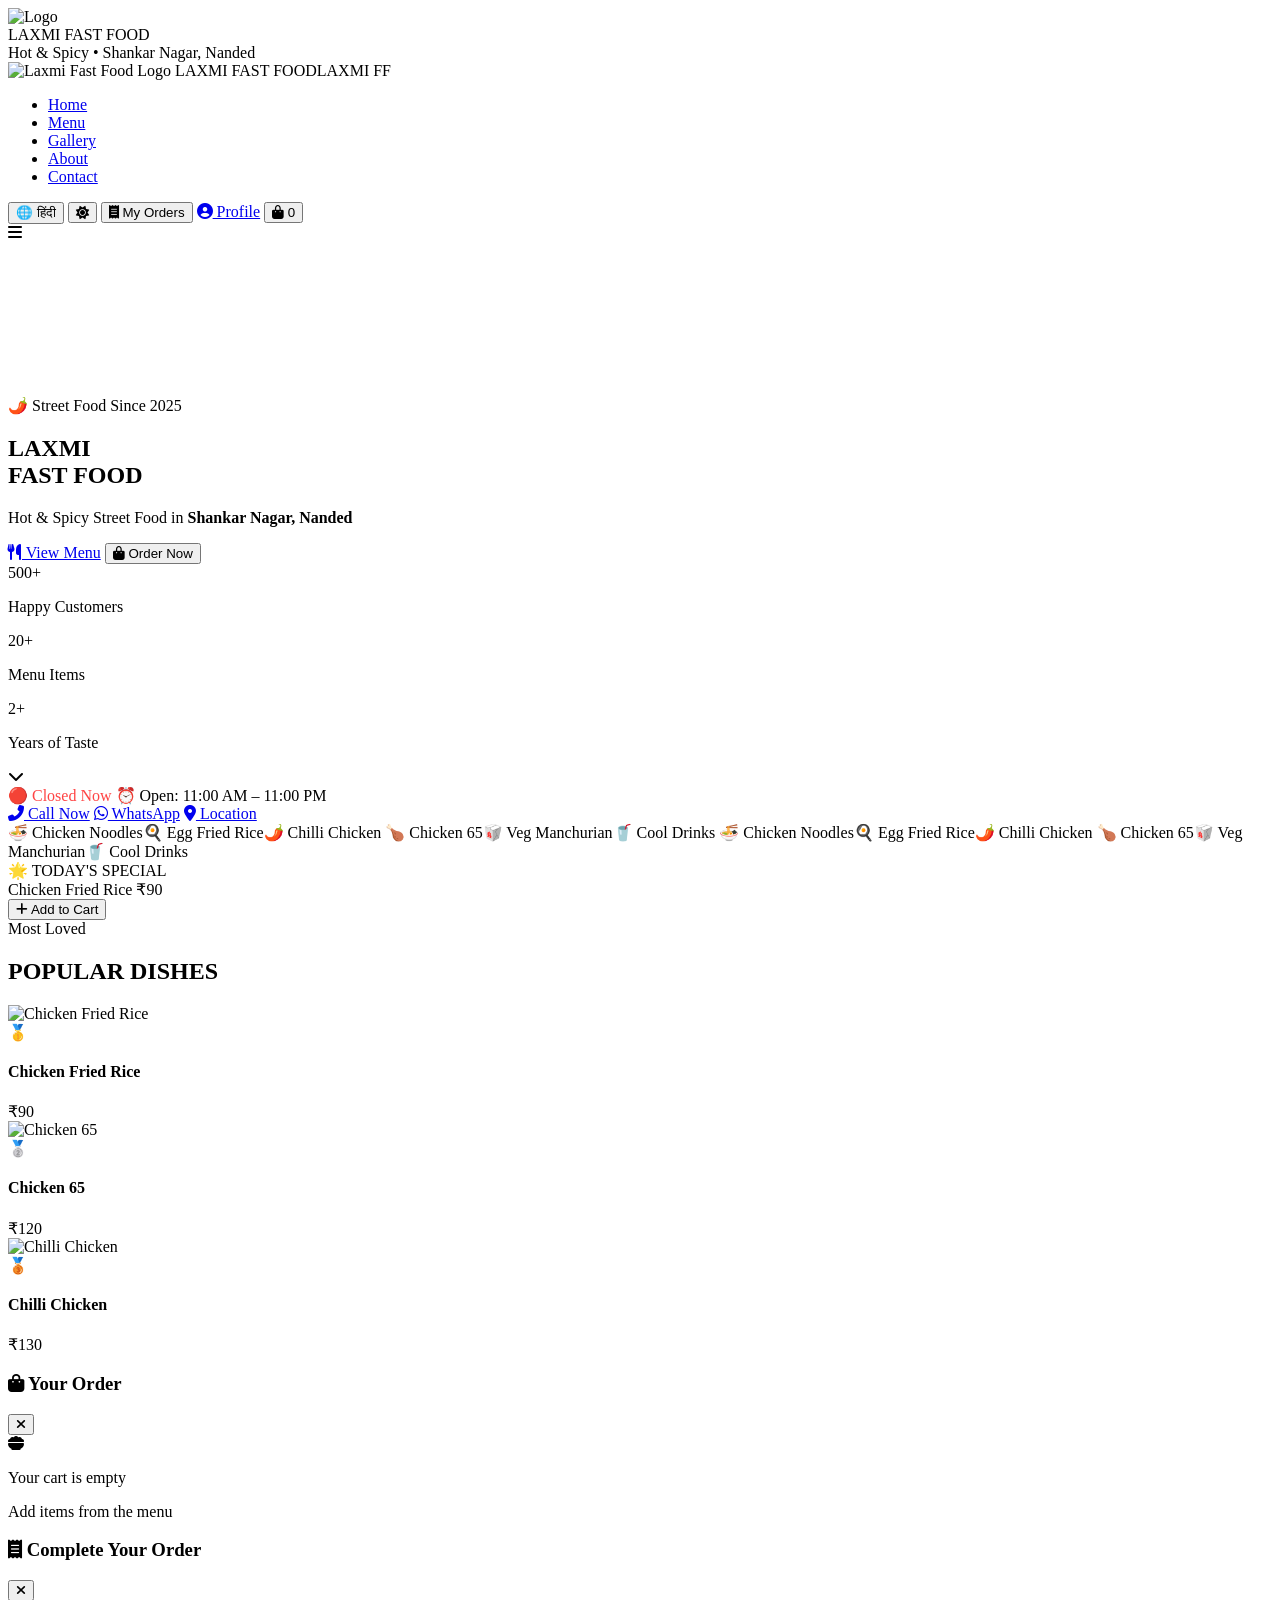
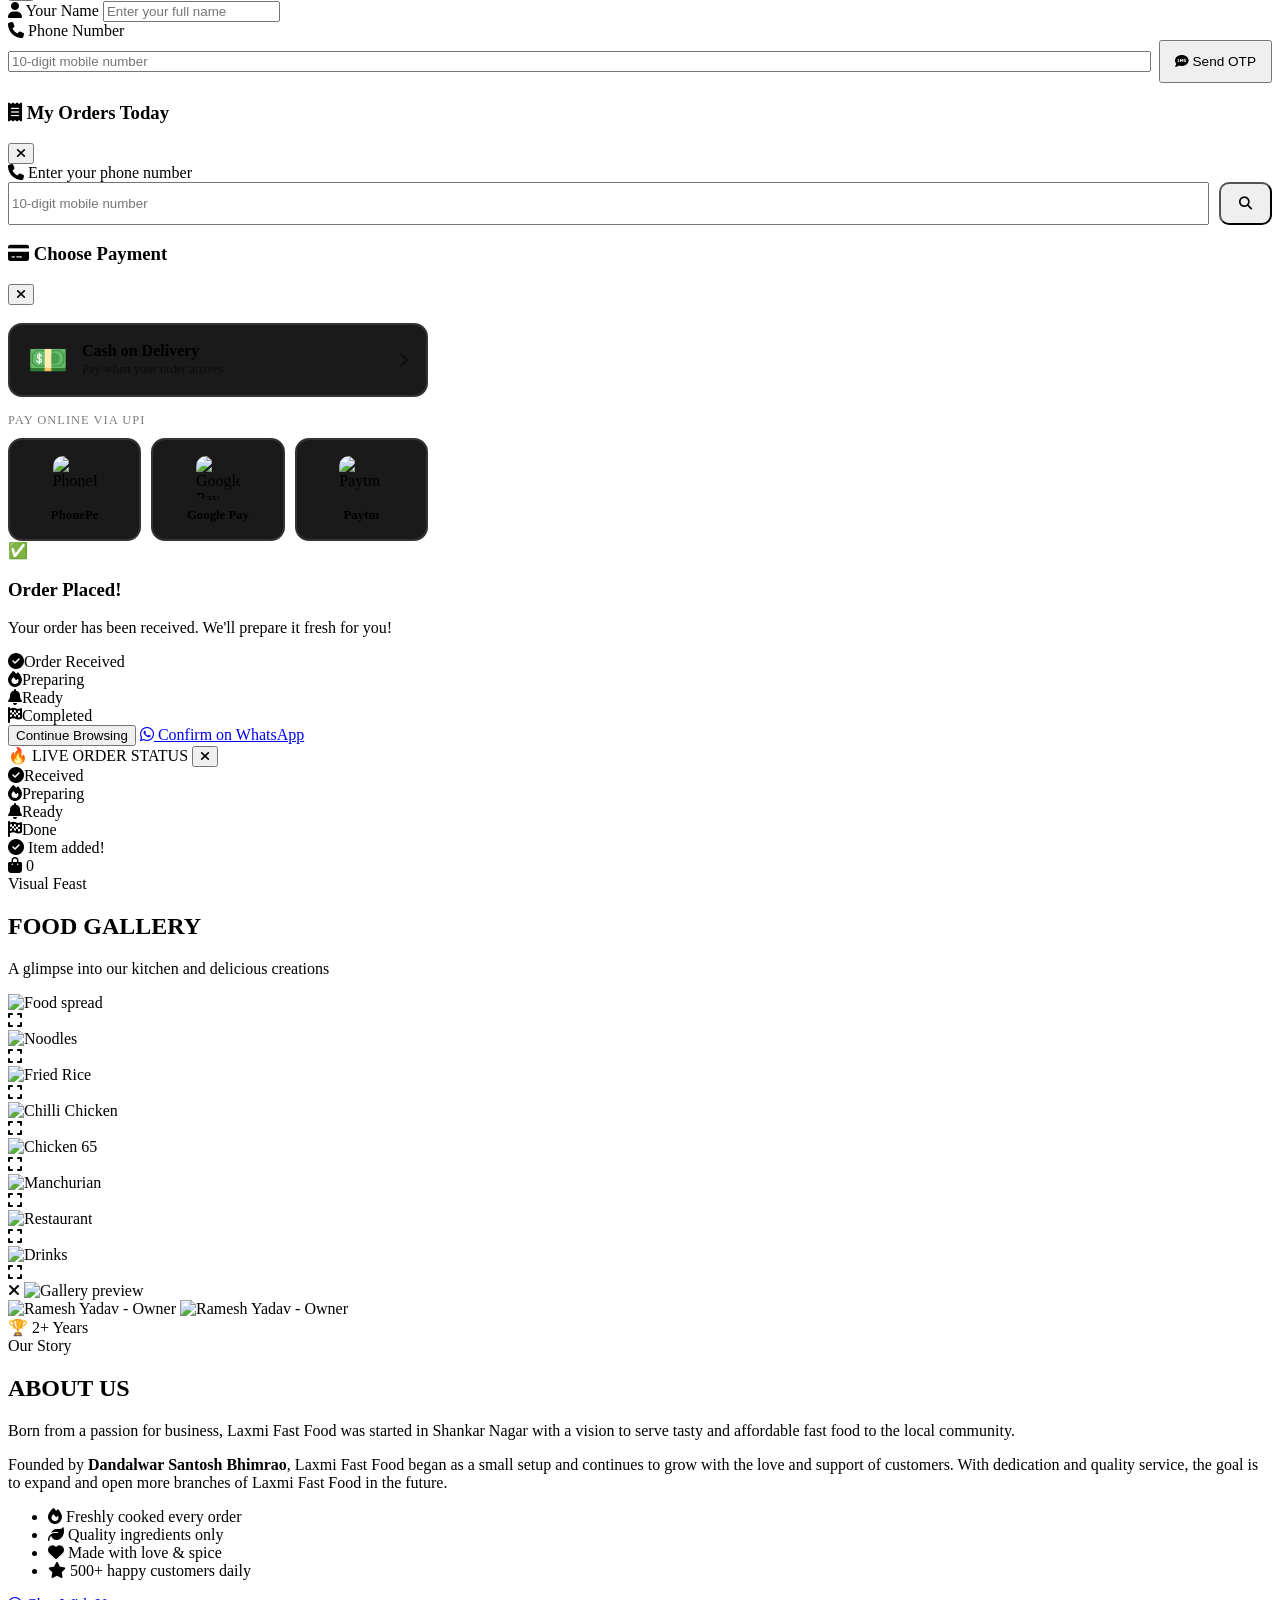
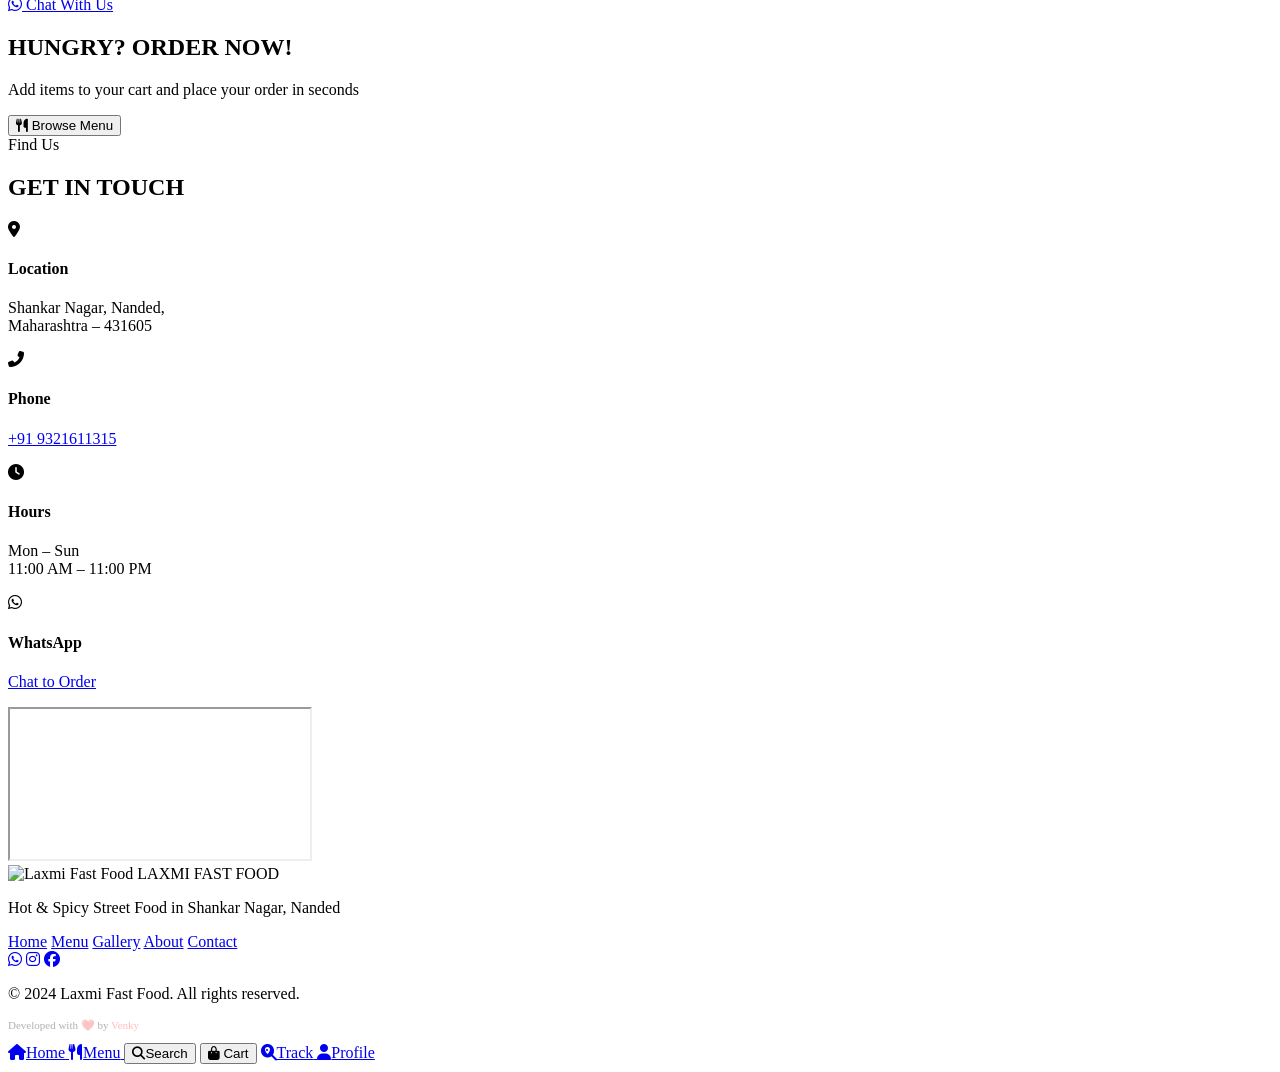
==== commit 9be54fdd: "Add developed by Venky credit to footer" ====
--- a/docs/index.html
+++ b/docs/index.html
@@ -497,10 +497,11 @@
       </div>
       <div class="footer-social">
         <a href="https://wa.me/9321611315" target="_blank" rel="noopener noreferrer" aria-label="WhatsApp"><i class="fab fa-whatsapp"></i></a>
-        <a href="#" aria-label="Instagram"><i class="fab fa-instagram"></i></a>
-        <a href="#" aria-label="Facebook"><i class="fab fa-facebook"></i></a>
+        <a href="https://www.instagram.com/laxmi_fastfood_shankarnagar_/" target="_blank" rel="noopener noreferrer" aria-label="Instagram"><i class="fab fa-instagram"></i></a>
+        <a href="https://www.facebook.com/search/top?q=santosh%20dandalwar" target="_blank" rel="noopener noreferrer" aria-label="Facebook"><i class="fab fa-facebook"></i></a>
       </div>
       <p class="footer-copy">© 2024 Laxmi Fast Food. All rights reserved.</p>
+      <p style="font-size:11px;opacity:0.3;margin-top:6px">Developed with ❤️ by <a href="https://github.com/VenkyCodeX" target="_blank" rel="noopener noreferrer" style="color:#ff2b2b;text-decoration:none">Venky</a></p>
     </div>
   </footer>
 
@@ -532,7 +533,7 @@
   <script src="js/script.js"></script>
   <script>
     // Splash screen
-    setTimeout(() => document.getElementById('splashScreen').classList.add('hide'), 3000);
+    setTimeout(() => document.getElementById('splashScreen').classList.add('hide'), 1500);
 
     // Owner image slider
     const ownerTrack = document.querySelector('.owner-track');
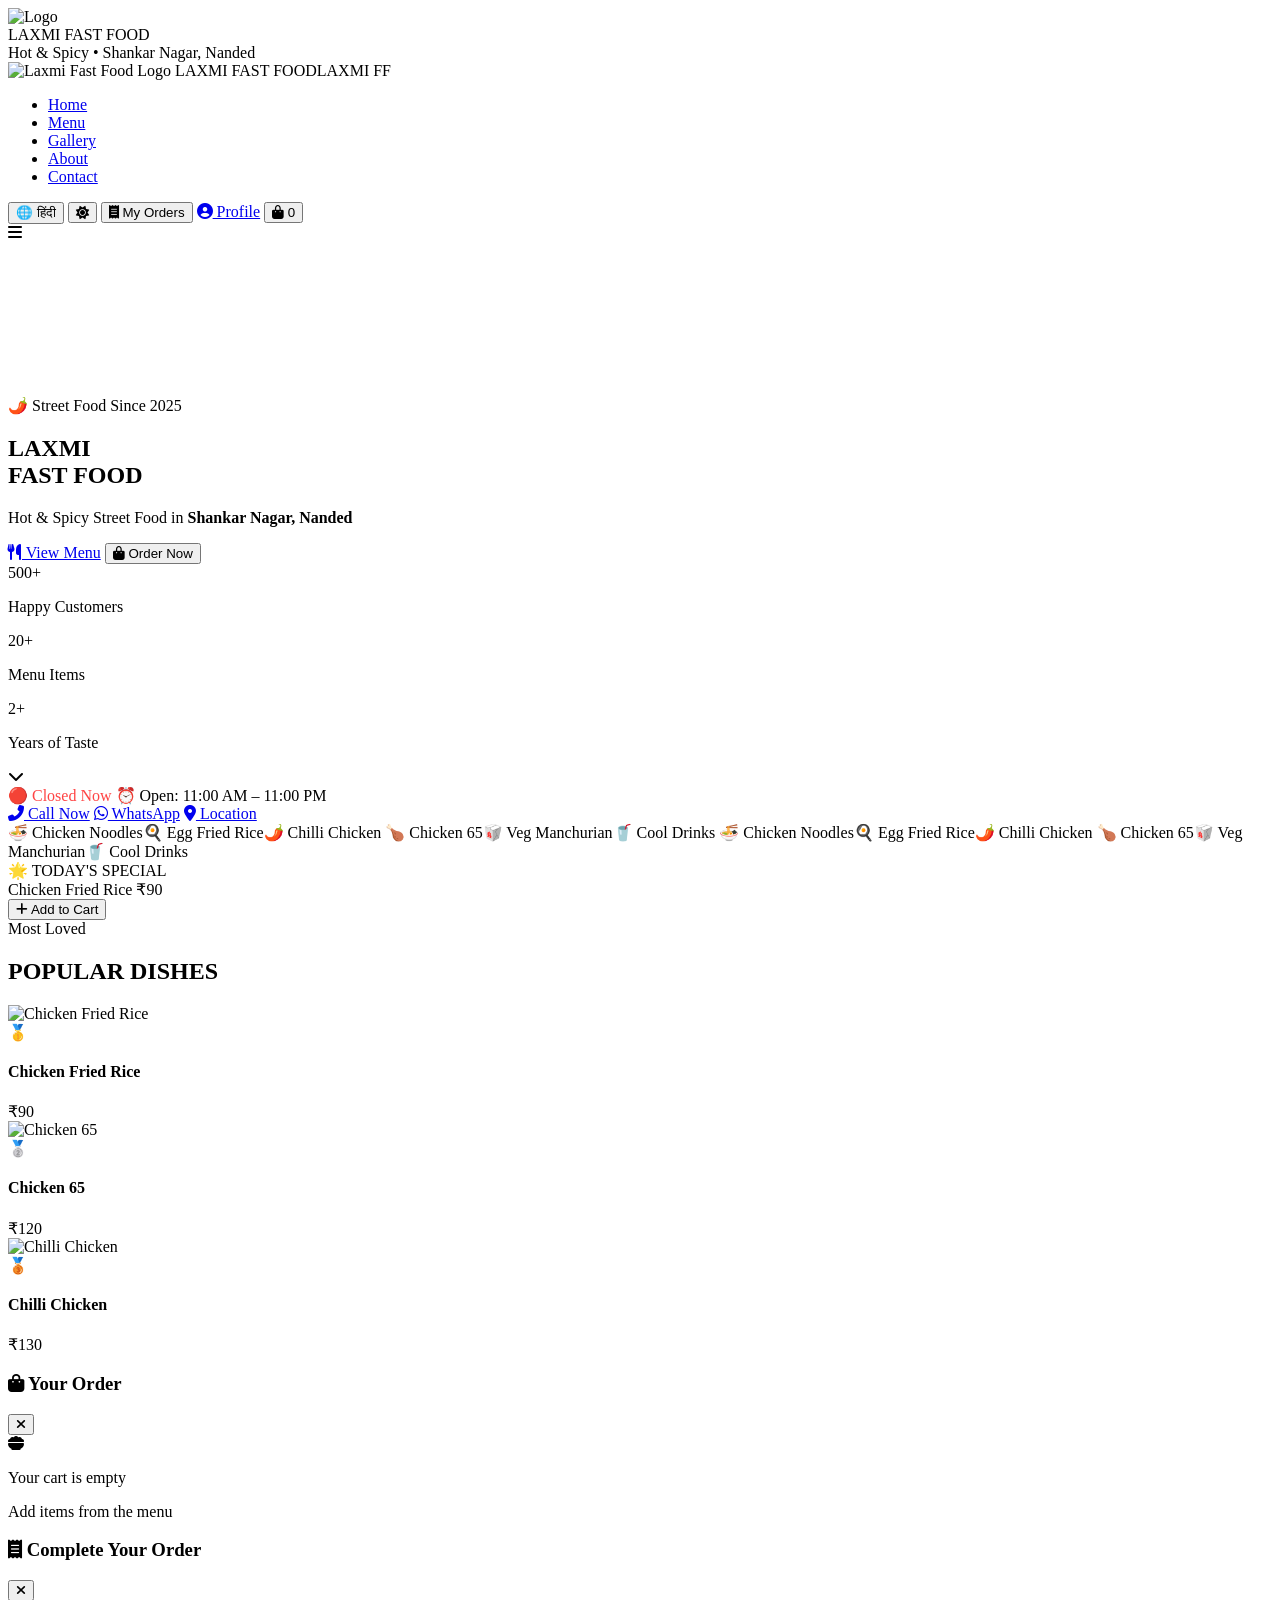
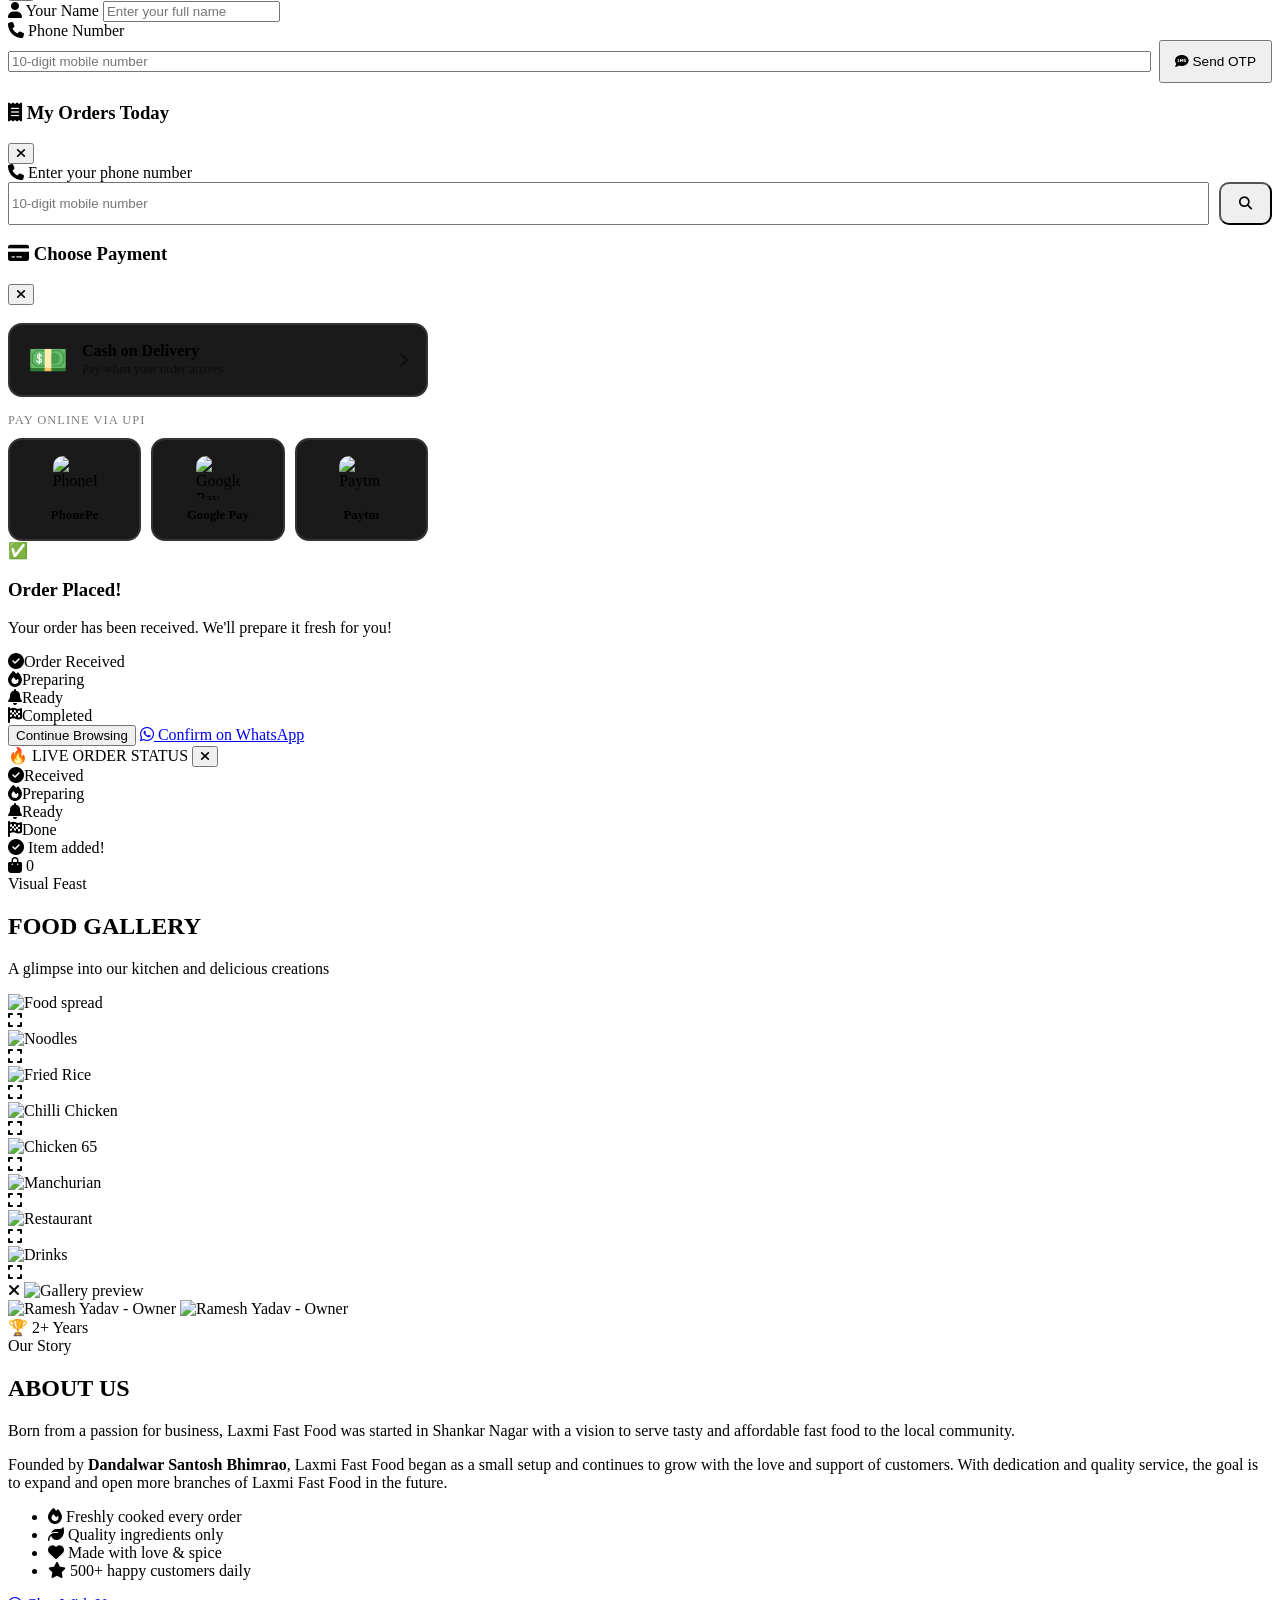
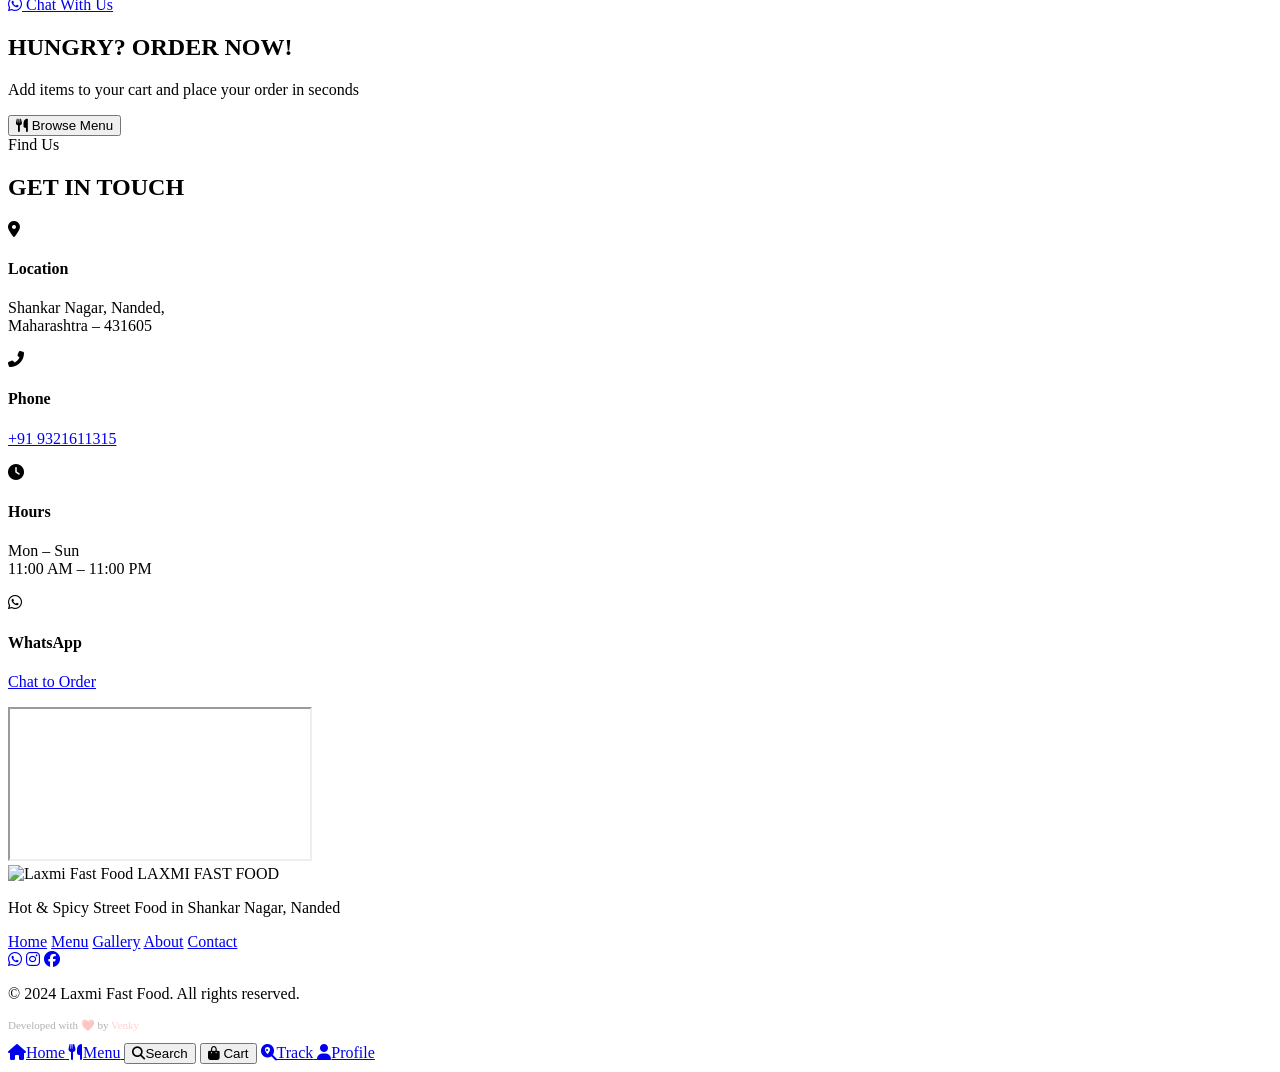
==== commit 019bf421: "Lighten Venky credit link color" ====
--- a/docs/index.html
+++ b/docs/index.html
@@ -501,7 +501,7 @@
         <a href="https://www.facebook.com/search/top?q=santosh%20dandalwar" target="_blank" rel="noopener noreferrer" aria-label="Facebook"><i class="fab fa-facebook"></i></a>
       </div>
       <p class="footer-copy">© 2024 Laxmi Fast Food. All rights reserved.</p>
-      <p style="font-size:11px;opacity:0.3;margin-top:6px">Developed with ❤️ by <a href="https://github.com/VenkyCodeX" target="_blank" rel="noopener noreferrer" style="color:#ff2b2b;text-decoration:none">Venky</a></p>
+      <p style="font-size:11px;opacity:0.3;margin-top:6px">Developed with ❤️ by <a href="https://github.com/VenkyCodeX" target="_blank" rel="noopener noreferrer" style="color:#ff6b6b;text-decoration:none;opacity:1">Venky</a></p>
     </div>
   </footer>
 
